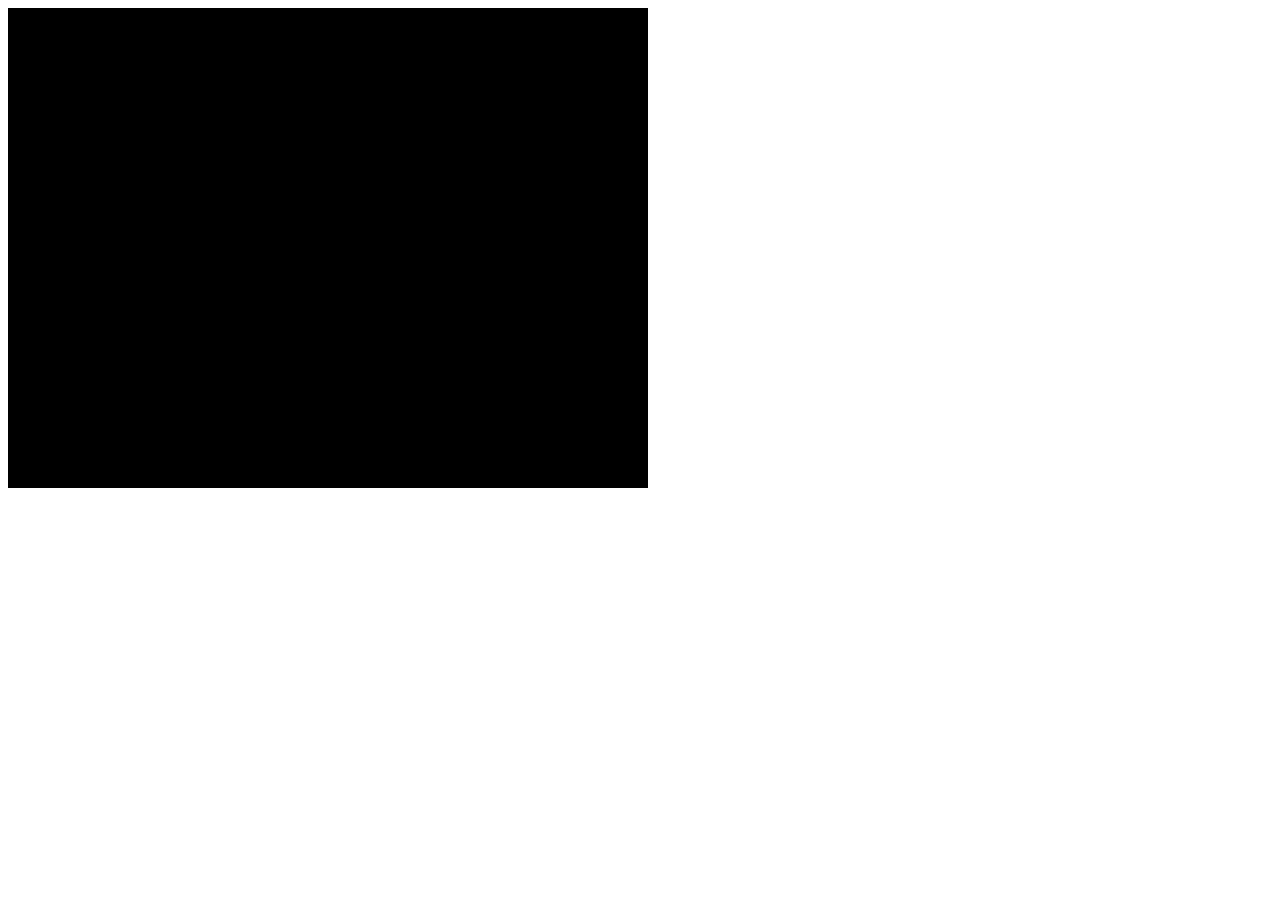
==== mozilla/index.html @ 94901c9a "Added mozilla tutorial code up to part 1" ====
<!DOCTYPE html>
<html>
<head>

</head>
<body>
    <canvas id="glcanvas" width="640" height="480"></canvas>

    <script type="text/javascript" src="src/vertexShader.js"></script>
    <script type="text/javascript" src="src/fragmentShader.js"></script>
    <script type="text/javascript" src="src/main.js"></script>
</body>
</html>
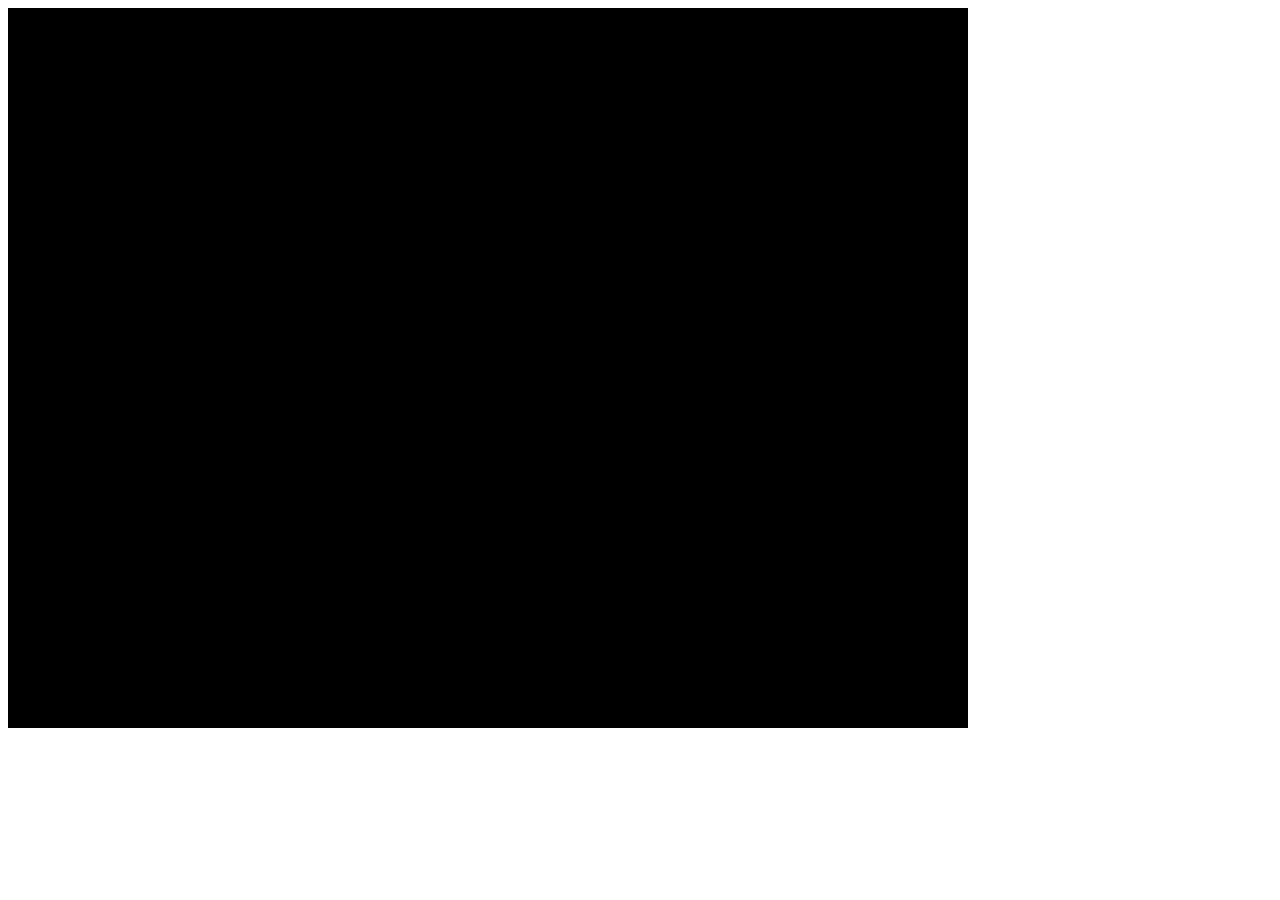
==== commit c5c7a057: "added spinner & revolver" ====
--- a/mozilla/index.html
+++ b/mozilla/index.html
@@ -1,13 +1,21 @@
-<!DOCTYPE html>
-<html>
-<head>
+<!doctype html>
+<html lang="en">
+  <head>
+    <meta charset="utf-8">
+    <title>WebGL Demo</title>
+    <script src="https://cdnjs.cloudflare.com/ajax/libs/gl-matrix/2.8.1/gl-matrix-min.js"
+            integrity="sha512-zhHQR0/H5SEBL3Wn6yYSaTTZej12z0hVZKOv3TwCUXT1z5qeqGcXJLLrbERYRScEDDpYIJhPC1fk31gqR783iQ=="
+            crossorigin="anonymous" defer>
+    </script>
+    <script src="src/globals.js" defer></script>
+    <script src="src/fragmentShader.js" defer></script>
+    <script src="src/vertexShader.js" defer></script>
+    <script src="src/initBuffers.js" defer></script>
+    <script src="src/drawScene.js" defer></script>
+    <script src="src/main.js" defer></script>
+</head>
 
-</head>
-<body>
-    <canvas id="glcanvas" width="640" height="480"></canvas>
-
-    <script type="text/javascript" src="src/vertexShader.js"></script>
-    <script type="text/javascript" src="src/fragmentShader.js"></script>
-    <script type="text/javascript" src="src/main.js"></script>
-</body>
-</html>+  <body>
+    <canvas id="glcanvas" width="960" height="720"></canvas>
+  </body>
+</html>
